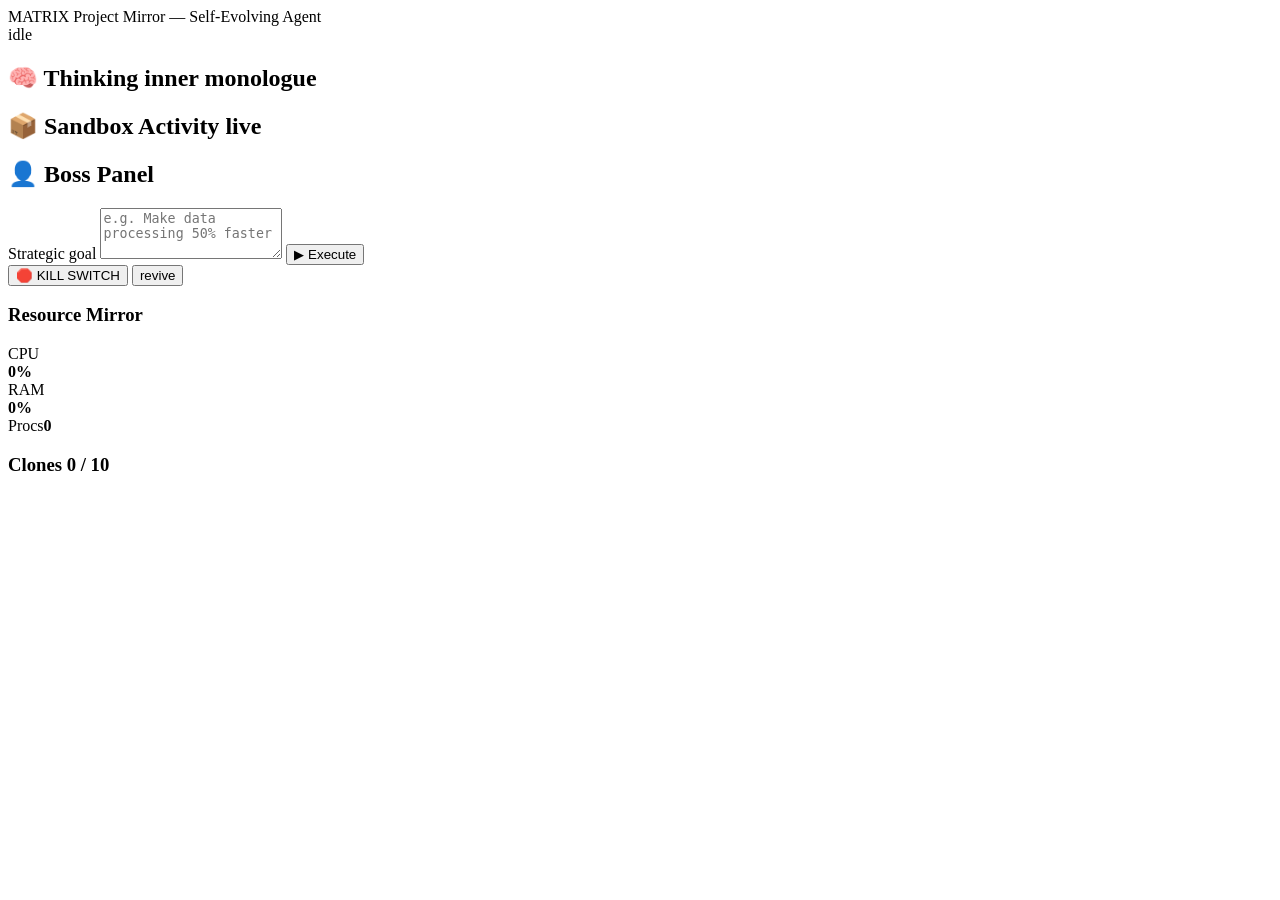
==== matrix_area/frontend/index.html @ 5b85ffe3 "Add Phase 0 (The Mirror) foundation under matrix_area/ - engine.py: Gemini agent loop with tool-use " ====
<!DOCTYPE html>
<html lang="en">
<head>
  <meta charset="UTF-8" />
  <meta name="viewport" content="width=device-width, initial-scale=1.0" />
  <title>MATRIX — Project Mirror</title>
  <link rel="stylesheet" href="/static/styles.css" />
</head>
<body>
  <div class="app">
    <!-- ===================== MAIN STAGE ===================== -->
    <main class="stage">
      <header class="topbar">
        <div class="brand">
          <span class="dot"></span> MATRIX
          <span class="subtitle">Project Mirror — Self-Evolving Agent</span>
        </div>
        <div class="status" id="status">idle</div>
      </header>

      <!-- The AI's inner monologue (Black Box Thinking) -->
      <section class="panel thinking">
        <h2>🧠 Thinking <span class="hint">inner monologue</span></h2>
        <div class="stream" id="thinking"></div>
      </section>

      <!-- What the AI is doing inside the sandbox, live -->
      <section class="panel sandbox">
        <h2>📦 Sandbox Activity <span class="hint">live</span></h2>
        <div class="stream mono" id="sandbox"></div>
      </section>
    </main>

    <!-- ===================== BOSS PANEL ===================== -->
    <aside class="boss">
      <h2>👤 Boss Panel</h2>

      <label class="field-label">Strategic goal</label>
      <textarea id="goal" rows="3" placeholder="e.g. Make data processing 50% faster"></textarea>
      <button id="runBtn" class="primary">▶ Execute</button>

      <div class="kill-row">
        <button id="killBtn" class="danger">🛑 KILL SWITCH</button>
        <button id="reviveBtn" class="ghost">revive</button>
      </div>

      <div class="metrics">
        <h3>Resource Mirror</h3>
        <div class="metric"><span>CPU</span><div class="bar"><i id="cpuBar"></i></div><b id="cpuVal">0%</b></div>
        <div class="metric"><span>RAM</span><div class="bar"><i id="ramBar"></i></div><b id="ramVal">0%</b></div>
        <div class="metric"><span>Procs</span><b id="procVal">0</b></div>
      </div>

      <div class="clones">
        <h3>Clones <span id="cloneCount">0 / 10</span></h3>
        <div id="cloneList" class="clone-list"></div>
      </div>
    </aside>
  </div>

  <script src="/static/app.js"></script>
</body>
</html>
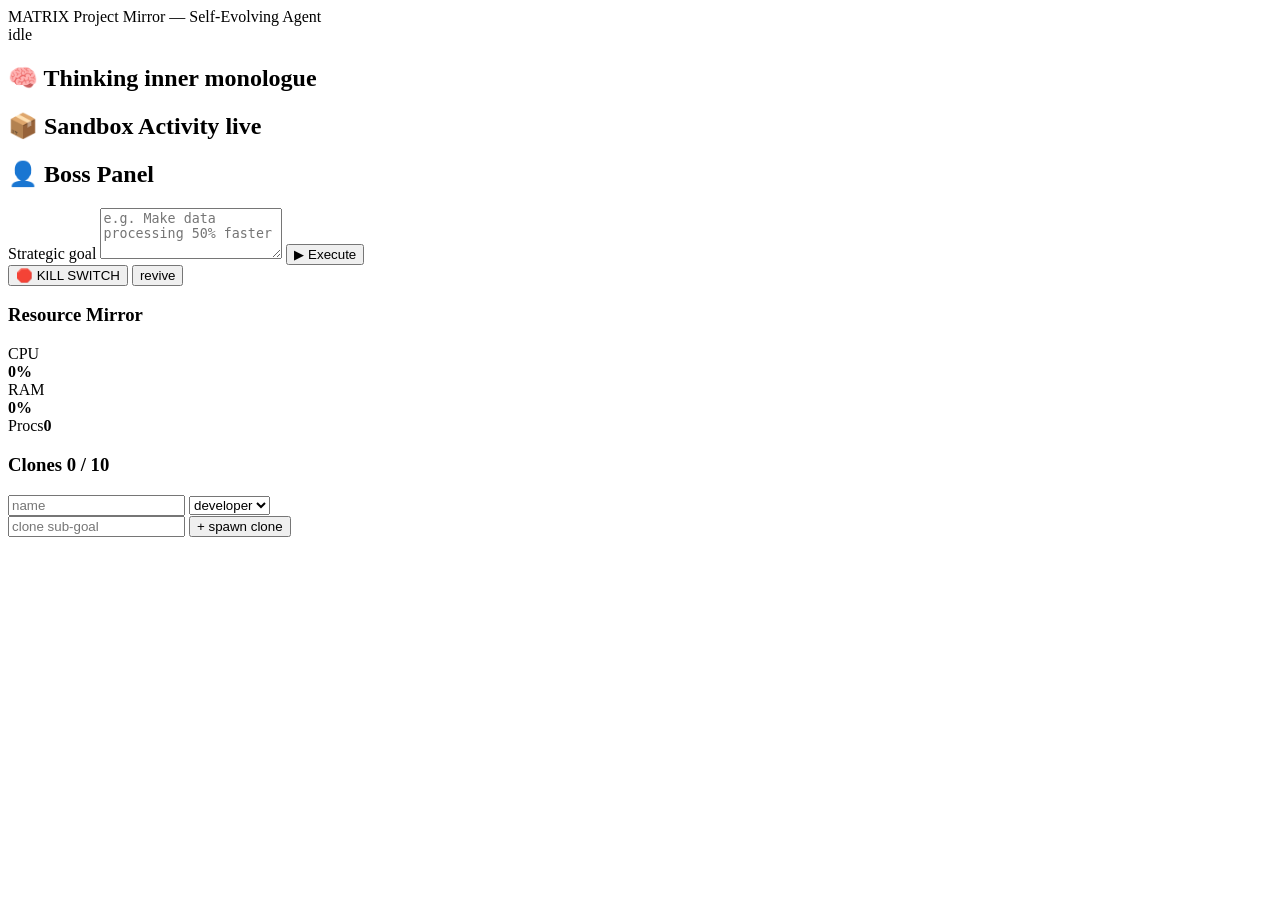
==== commit 3605676a: "Phase 2 (The Architect): hot-reload, spawn_clone, clone UI, non-root Docker - reloader.py: protected" ====
--- a/matrix_area/frontend/index.html
+++ b/matrix_area/frontend/index.html
@@ -53,6 +53,19 @@
 
       <div class="clones">
         <h3>Clones <span id="cloneCount">0 / 10</span></h3>
+        <div class="clone-form">
+          <input id="cloneName" placeholder="name" />
+          <select id="cloneSpec">
+            <option value="developer">developer</option>
+            <option value="designer">designer</option>
+            <option value="qa">qa</option>
+            <option value="security">security</option>
+            <option value="architect">architect</option>
+            <option value="generalist">generalist</option>
+          </select>
+        </div>
+        <input id="cloneGoal" placeholder="clone sub-goal" />
+        <button id="spawnBtn" class="ghost">+ spawn clone</button>
         <div id="cloneList" class="clone-list"></div>
       </div>
     </aside>
